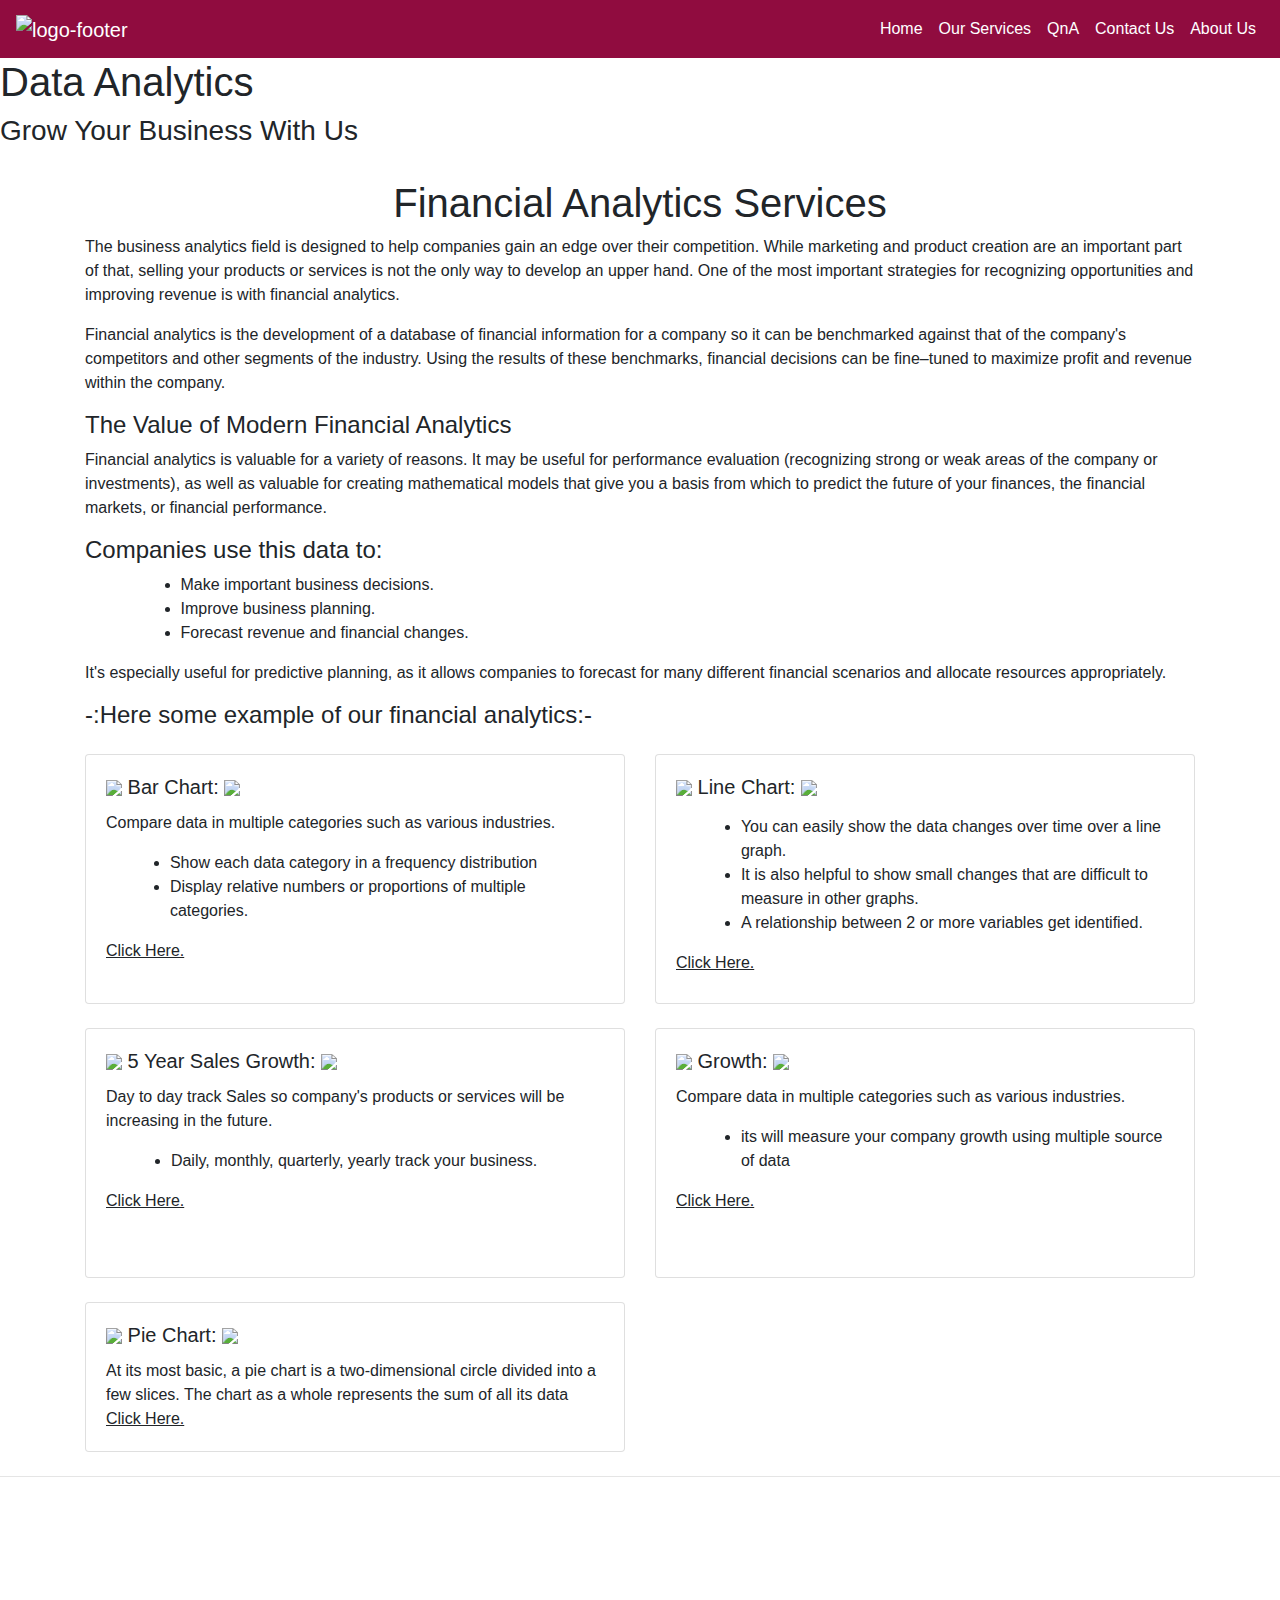
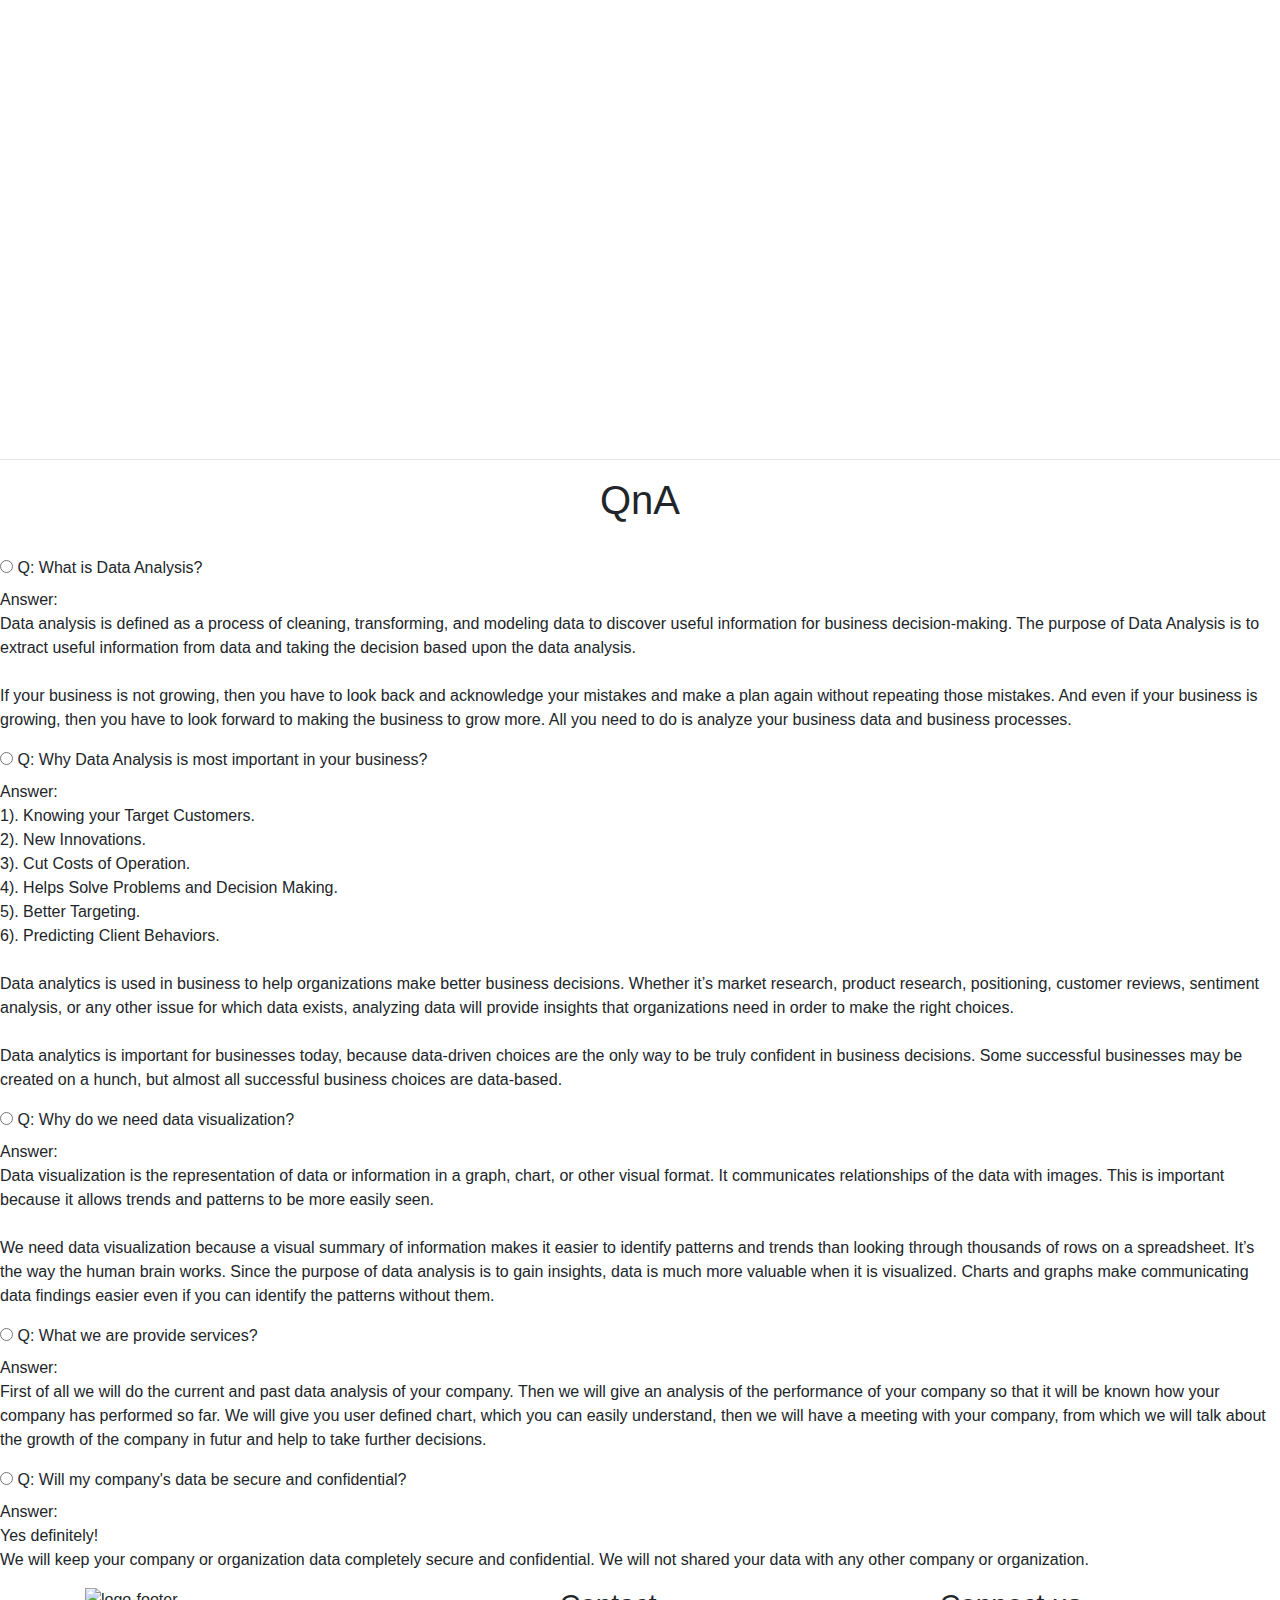
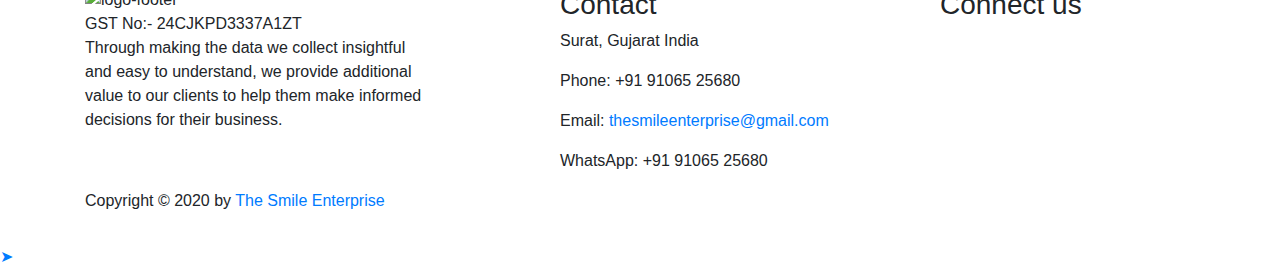
==== index.html @ 0b631fe4 "Add files via upload" ====
<!doctype html>
<html lang="en">

<head>
  <!--=========================================================================================================-->
  <!-- Required meta tags -->
  <meta charset="utf-8">
  <!--=========================================================================================================-->
  <link rel="shortcut icon" type="image/png" href="css/assets/favicon.png">
  <!--=========================================================================================================-->
  <meta name="viewport" content="width=device-width, initial-scale=1, shrink-to-fit=no">
  <!--=========================================================================================================-->
  <meta name="description"
    content="The Smile Enterprise is a IT consultancy company. The Smile Enterprise helps in By analyzing data, we hope to move our clients’ business forward based on their strategic goals. Companies in nearly every industry can benefit from the work of data analysts, from healthcare providers to retail stores to fast food chains. The insights that data analysts bring to an organization can be valuable to employers who want to know more about the needs of their consumer or end user. Through making the data we collect insightful and easy to understand, we provide additional value to our clients to help them make informed decisions for their business.">
  <!--=========================================================================================================-->
  <meta name="author" content="Yogesh Nile">
  <!--=========================================================================================================-->
  <meta name="keywords"
    content="Business Domain, Statistics and Interpretation, Mining, Predictive analysis, Coding,smile enterprise, the smile enterprise, data analysis solutions, Visualization and exploration, Data Analyst, dataanalysis, financial,financialanalysis, financial analysis, financial-analysis, Visualization, data-visualization, data visualization, machine learning, machine-learning, market research, product research, customer reviews, sentiment analysis, analyzing data, riskanalysis, risk analysis, Data entry service provider, outsourcing company india, online data entry, offline data entry, invoice entry, web scrapping, online web research, web research, data conversion, data processing">
  <!--=========================================================================================================-->
  <meta name="rating" content="general">
  <!--=========================================================================================================-->
  <meta name="dcterms.dateCopyrighted" content="Copyright The Smile Enterprise">
  <!--=========================================================================================================-->
  <!-- Include css-->
  <link rel="stylesheet" type="text/css" href="css/index.css">
  <link rel="stylesheet" type="text/css" href="css/common.css">
  <link href='https://fonts.googleapis.com/css?family=Aclonica' rel='stylesheet'>
  <link href='https://fonts.googleapis.com/css?family=Varta' rel='stylesheet'>
  <!--Floating WhatsApp css-->
  <link rel="stylesheet"
    href="https://rawcdn.githack.com/rafaelbotazini/floating-whatsapp/3d18b26d5c7d430a1ab0b664f8ca6b69014aed68/floating-wpp.min.css">
  <!--=========================================================================================================-->
  <link rel="stylesheet" href="https://use.fontawesome.com/releases/v5.2.0/css/all.css"
    integrity="sha384-hWVjflwFxL6sNzntih27bfxkr27PmbbK/iSvJ+a4+0owXq79v+lsFkW54bOGbiDQ" crossorigin="anonymous"
    type="text/css">
  <!--=========================================================================================================-->
  <!-- Bootstrap CSS -->
  <link rel="stylesheet" href="https://stackpath.bootstrapcdn.com/bootstrap/4.5.2/css/bootstrap.min.css"
    integrity="sha384-JcKb8q3iqJ61gNV9KGb8thSsNjpSL0n8PARn9HuZOnIxN0hoP+VmmDGMN5t9UJ0Z" crossorigin="anonymous">
  <!--=========================================================================================================-->
  <!-- Global site tag (gtag.js) - Google Analytics -->
  <script async src="https://www.googletagmanager.com/gtag/js?id=UA-177430574-1"></script>
  <script>
    window.dataLayer = window.dataLayer || [];
    function gtag() { dataLayer.push(arguments); }
    gtag('js', new Date());

    gtag('config', 'UA-177430574-1');
  </script>
  <!--=========================================================================================================-->
  <title>The Smile Enterprise</title>
  <!--=========================================================================================================-->
</head>

<!--================================================================================================================-->

<body>
  <!-- Page preloader -->
  <div id="loader-wrapper">
    <div id="loader"></div>

    <div class="loader-section section-left"></div>
    <div class="loader-section section-right"></div>

  </div>
  <!-- Page preload end -->
  <div>
    <nav class="navbar navbar-expand-lg navbar-dark" style="background-color: #900C3F;">
      <a class="navbar-brand" href="https://www.thesmileenterprise.ml"><img style="height: 50px; width: 300px;"
          src="css/assets/logo.png" alt="logo-footer" data-at2x="css/assets/logo.png"></a>
      <button class="navbar-toggler" type="button" data-toggle="collapse" data-target="#navbarSupportedContent"
        aria-controls="navbarSupportedContent" aria-expanded="false" aria-label="Toggle navigation">
        <span class="navbar-toggler-icon"></span>
      </button>

      <div class="collapse navbar-collapse" id="navbarSupportedContent">
        <ul class="navbar-nav ml-auto">
          <li class="nav-item active">
            <a class="nav-link header" href="index.html">Home <span class="sr-only">(current)</span></a>
          </li>
          <li class="nav-item active">
            <a class="nav-link header" href="services.html">Our Services</a>
          </li>
          <li class="nav-item active">
            <a class="nav-link header" href="#qna">QnA</a>
          </li>
          <li class="nav-item active">
            <a class="nav-link header" href="#contactus">Contact Us</a>
          </li>
          <li class="nav-item active">
            <a class="nav-link header" href="about.html">About Us</a>
          </li>
        </ul>
      </div>
    </nav>
  </div>
  <!--=========================================================================================================-->

  <div id="banner">
    <h1>Data Analytics</h1>
    <h3>Grow Your Business With Us</h3>
  </div>
  <br>
  <center>
    <h1 class="qna" id="our-services">Financial Analytics Services</h1>
  </center>

  <div class="container">
    <p class="paragraph">The business analytics field is designed to help companies gain an edge over their competition.
      While marketing and product creation are an important part of that, selling your products or services is not the
      only way to develop an upper hand. One of the most important strategies for recognizing opportunities and
      improving revenue is with financial analytics.</p>
    <p class="paragraph">Financial analytics is the development of a database of financial information for a company so
      it can be benchmarked against that of the company's competitors and other segments of the industry. Using the
      results of these benchmarks, financial decisions can be fine–tuned to maximize profit and revenue within the
      company.</p>
    <h4>The Value of Modern Financial Analytics</h4>
    <p class="paragraph">Financial analytics is valuable for a variety of reasons. It may be useful for performance
      evaluation (recognizing strong or weak areas of the company or investments), as well as valuable for creating
      mathematical models that give you a basis from which to predict the future of your finances, the financial
      markets, or financial performance.</p>
    <h4>Companies use this data to:</h4>
    <ul class="paragraph" style="margin-left: 5%;">
      <li>Make important business decisions.</li>
      <li>Improve business planning.</li>
      <li>Forecast revenue and financial changes.</li>
    </ul>
    <p class="paragraph">It's especially useful for predictive planning, as it allows companies to forecast for many
      different financial scenarios and allocate resources appropriately.</p>
    <h4>-:Here some example of our financial analytics:-</h4>
  </div>

  <!-- barchartModal -->
  <div class="modal fade" id="barchartModal" tabindex="-1" aria-labelledby="barchartModalLabel" aria-hidden="true">
    <div class="modal-dialog modal-xl">
      <div class="modal-content">
        <div class="modal-header">
          <h5 class="modal-title" id="barchartModalLabel"><img
              src="https://img.icons8.com/flat_round/30/000000/bar-chart-isometric.png" />&nbsp;Bar Chart:&nbsp;<img
              src="https://img.icons8.com/flat_round/30/000000/bar-chart-isometric.png" /></h5>
          <button type="button" class="close" data-dismiss="modal" aria-label="Close">
            <span aria-hidden="true">&times;</span>
          </button>
        </div>
        <div class="modal-body">
          <center>
            <script type="text/javascript">window.PlotlyConfig = { MathJaxConfig: 'local' };</script>
            <div id="90aa9358-7fc8-410f-91cd-9dce39cb2fc6" class="plotly-graph-div" style="height:100%; width:100%;">
            </div>
          </center>
        </div>
        <div class="modal-footer">
          <button type="button" class="btn btn-secondary" data-dismiss="modal">Close</button>
        </div>
      </div>
    </div>
  </div>

  <!-- linechartModal -->
  <div class="modal fade" id="linechartModal" tabindex="-1" aria-labelledby="linechartModalLabel" aria-hidden="true">
    <div class="modal-dialog modal-xl">
      <div class="modal-content">
        <div class="modal-header">
          <h5 class="modal-title" id="linechartModalLabel"><img
              src="https://img.icons8.com/metro/26/000000/combo-chart.png" />&nbsp;Line Chart:&nbsp;<img
              src="https://img.icons8.com/metro/26/000000/combo-chart.png" /></h5>
          <button type="button" class="close" data-dismiss="modal" aria-label="Close">
            <span aria-hidden="true">&times;</span>
          </button>
        </div>
        <div class="modal-body">
          <center>
            <script type="text/javascript">window.PlotlyConfig = { MathJaxConfig: 'local' };</script>
            <div id="d5ae114a-82cb-48cb-8474-cc6770a80819" class="plotly-graph-div" style="height:500px; width:1000px;">
            </div>
          </center>
        </div>
        <div class="modal-footer">
          <button type="button" class="btn btn-secondary" data-dismiss="modal">Close</button>
        </div>
      </div>
    </div>
  </div>

  <!-- 5yearchartModal -->
  <div class="modal fade" id="5yearchartModal" tabindex="-1" aria-labelledby="5yearchartModalLabel" aria-hidden="true">
    <div class="modal-dialog modal-xl">
      <div class="modal-content">
        <div class="modal-header">
          <h5 class="modal-title" id="5yearchartModalLabel"><img
              src="https://img.icons8.com/flat_round/26/000000/account-3d.png" />&nbsp;5 Year Sales Growth:&nbsp;<img
              src="https://img.icons8.com/flat_round/26/000000/account-3d.png" /></h5>
          <button type="button" class="close" data-dismiss="modal" aria-label="Close">
            <span aria-hidden="true">&times;</span>
          </button>
        </div>
        <div class="modal-body">
          <center>
            <script type="text/javascript">window.PlotlyConfig = { MathJaxConfig: 'local' };</script>
            <div id="17d45bcd-cb0b-4fa9-a353-4f787ba53f07" class="plotly-graph-div" style="height:500px; width:1000px;">
            </div>
          </center>
        </div>
        <div class="modal-footer">
          <button type="button" class="btn btn-secondary" data-dismiss="modal">Close</button>
        </div>
      </div>
    </div>
  </div>

  <!-- growthchartModal -->
  <div class="modal fade" id="growthchartModal" tabindex="-1" aria-labelledby="growthchartModalLabel"
    aria-hidden="true">
    <div class="modal-dialog modal-xl">
      <div class="modal-content">
        <div class="modal-header">
          <h5 class="modal-title" id="growthchartModalLabel"><img
              src="https://img.icons8.com/metro/26/000000/combo-chart.png" />&nbsp;Growth Chart:&nbsp;<img
              src="https://img.icons8.com/metro/26/000000/combo-chart.png" /></h5>
          <button type="button" class="close" data-dismiss="modal" aria-label="Close">
            <span aria-hidden="true">&times;</span>
          </button>
        </div>
        <div class="modal-body">
          <center>
            <script type="text/javascript">window.PlotlyConfig = { MathJaxConfig: 'local' };</script>
            <div id="e2e27632-8888-4029-8bda-ed8f7d70d8db" class="plotly-graph-div" style="height:100%; width:100%;">
            </div>
          </center>
        </div>
        <div class="modal-footer">
          <button type="button" class="btn btn-secondary" data-dismiss="modal">Close</button>
        </div>
      </div>
    </div>
  </div>

  <!-- piechartModal -->
  <div class="modal fade" id="piechartModal" tabindex="-1" aria-labelledby="piechartModalLabel" aria-hidden="true">
    <div class="modal-dialog modal-xl">
      <div class="modal-content">
        <div class="modal-header">
          <h5 class="modal-title" id="piechartModalLabel"><img
              src="https://img.icons8.com/flat_round/26/000000/pie-chart-3d.png" />&nbsp;Pie Chart:&nbsp;<img
              src="https://img.icons8.com/flat_round/26/000000/pie-chart-3d.png" /></h5>
          <button type="button" class="close" data-dismiss="modal" aria-label="Close">
            <span aria-hidden="true">&times;</span>
          </button>
        </div>
        <div class="modal-body">
          <center>
            <script type="text/javascript">window.PlotlyConfig = { MathJaxConfig: 'local' };</script>
            <div id="e7d9afd6-f78c-4543-8eae-8e4b0d756830" class="plotly-graph-div" style="height:100%; width:100%;">
            </div>
          </center>
        </div>
        <div class="modal-footer">
          <button type="button" class="btn btn-secondary" data-dismiss="modal">Close</button>
        </div>
      </div>
    </div>
  </div>

  <!-- mapchartModal -->
  <div class="modal fade" id="mapchartModal" tabindex="-1" aria-labelledby="mapchartModalLabel" aria-hidden="true">
    <div class="modal-dialog modal-xl">
      <div class="modal-content">
        <div class="modal-header">
          <h5 class="modal-title" id="mapchartModalLabel"><img
              src="https://img.icons8.com/flat_round/26/000000/pie-chart-3d.png" />&nbsp;Map Chart:&nbsp;<img
              src="https://img.icons8.com/flat_round/26/000000/pie-chart-3d.png" /></h5>
          <button type="button" class="close" data-dismiss="modal" aria-label="Close">
            <span aria-hidden="true">&times;</span>
          </button>
        </div>
        <div class="modal-body">
          <center>
            <script type="text/javascript">window.PlotlyConfig = { MathJaxConfig: 'local' };</script>
            <div id="e7d9afd6-f78c-4543-8eae-8e4b0d756830" class="plotly-graph-div" style="height:100%; width:100%;">
            </div>
          </center>
        </div>
        <div class="modal-footer">
          <button type="button" class="btn btn-secondary" data-dismiss="modal">Close</button>
        </div>
      </div>
    </div>
  </div>


  <div class="container my-4">
    <div class="row">
      <div class="col-sm-6">
        <div class="card" style="height: 250px;">
          <a type="button" data-toggle="modal" data-target="#barchartModal">
            <div class="card-body">
              <h5 class="card-title"><img
                  src="https://img.icons8.com/flat_round/30/000000/bar-chart-isometric.png" />&nbsp;Bar Chart:&nbsp;<img
                  src="https://img.icons8.com/flat_round/30/000000/bar-chart-isometric.png" /></h5>
              <p class="card-text">Compare data in multiple categories such as various industries.<br>
              <ul style="margin-left: 5%;">
                <li>Show each data category in a frequency distribution</li>
                <li>Display relative numbers or proportions of multiple categories.</li>
              </ul>
              </p>
              <a type="button" data-toggle="modal" data-target="#barchartModal"><u>Click Here.</u></a>
            </div>
          </a>
        </div>
      </div><br>
      <div class="col-sm-6">
        <div class="card" style="height: 250px;">
          <a type="button" data-toggle="modal" data-target="#linechartModal">
            <div class="card-body">
              <h5 class="card-title"><img src="https://img.icons8.com/metro/26/000000/combo-chart.png" />&nbsp;Line
                Chart:&nbsp;<img src="https://img.icons8.com/metro/26/000000/combo-chart.png" /></h5>
              <p class="card-text">
              <ul style="margin-left: 5%;">
                <li>You can easily show the data changes over time over a line graph.</li>
                <li>It is also helpful to show small changes that are difficult to measure in other graphs.</li>
                <li>A relationship between 2 or more variables get identified.</li>
              </ul>
              </p>
              <a type="button" data-toggle="modal" data-target="#linechartModal"><u>Click Here.</u></a>
            </div>
          </a>
        </div>
      </div>
    </div>
    <br>
    <!-- next line -->
    <div class="row">
      <div class="col-sm-6">
        <div class="card" style="height: 250px;">
          <a type="button" data-toggle="modal" data-target="#5yearchartModal">
            <div class="card-body">
              <h5 class="card-title"><img src="https://img.icons8.com/flat_round/26/000000/account-3d.png" />&nbsp;5
                Year Sales Growth:&nbsp;<img src="https://img.icons8.com/flat_round/26/000000/account-3d.png" /></h5>
              <p class="card-text">Day to day track Sales so company's products or services will be increasing in the
                future.<br>
              <ul style="margin-left: 5%;">
                <li>Daily, monthly, quarterly, yearly track your business.</li>
              </ul>
              </p>
              <a type="button" data-toggle="modal" data-target="#5yearchartModal"><u>Click Here.</u></a>
            </div>
          </a>
        </div>
      </div><br>
      <div class="col-sm-6">
        <div class="card" style="height: 250px;">
          <a type="button" data-toggle="modal" data-target="#growthchartModal">
            <div class="card-body">
              <h5 class="card-title"><img
                  src="https://img.icons8.com/pastel-glyph/26/000000/bullish.png" />&nbsp;Growth:&nbsp;<img
                  src="https://img.icons8.com/pastel-glyph/26/000000/bullish.png" /></h5>
              <p class="card-text">Compare data in multiple categories such as various industries.<br>
              <ul style="margin-left: 5%;">
                <li>its will measure your company growth using multiple source of data</li>
              </ul>
              </p>
              <a type="button" data-toggle="modal" data-target="#growthchartModal"><u>Click Here.</u></a>
            </div>
          </a>
        </div>
      </div>
    </div>
    <br>
    <!-- next line 2 -->
    <div class="row">
      <div class="col-sm-6">
        <div class="card">
          <a type="button" data-toggle="modal" data-target="#piechartModal">
            <div class="card-body">
              <h5 class="card-title"><img src="https://img.icons8.com/flat_round/26/000000/pie-chart-3d.png" />&nbsp;Pie
                Chart:&nbsp;<img src="https://img.icons8.com/flat_round/26/000000/pie-chart-3d.png" /></h5>
              <p class="card-text">At its most basic, a pie chart is a two-dimensional circle divided into a few slices.
                The chart as a whole represents the sum of all its data</p>
              <a type="button" data-toggle="modal" data-target="#piechartModal"><u>Click Here.</u></a>
            </div>
          </a>
        </div>
      </div><br>
    </div>

  </div>

  <!-- all done  -->

  <hr class="new1">
  <div class="container-fluid my w3-half" id="state wise sales">

    <div class="container-fluid">
      <script type="text/javascript">window.PlotlyConfig = { MathJaxConfig: 'local' };</script>
      <div id="29c0d85a-a054-47d4-b848-377b9b22af0b" class="plotly-graph-div" style="height:550px; width:100%;"></div>
    </div>

  </div>

  <hr class="new1">

  <center>
    <h1 class="qna" id="qna">QnA</h1>
  </center>
  <br>
  <section>
    <input class="animate" type="radio" name="question" id="q1" />
    <label class="animate" for="q1">Q: What is Data Analysis?</label>
    <p class="response animate">Answer:<br>Data analysis is defined as a process of cleaning, transforming, and modeling
      data to discover useful information for business decision-making. The purpose of Data Analysis is to extract
      useful information from data and taking the decision based upon the data analysis.<br><br>If your business is not
      growing, then you have to look back and acknowledge your mistakes and make a plan again without repeating those
      mistakes. And even if your business is growing, then you have to look forward to making the business to grow more.
      All you need to do is analyze your business data and business processes.</p>

    <input class="animate" type="radio" name="question" id="q2" />
    <label class="animate" for="q2">Q: Why Data Analysis is most important in your business?</label>
    <p class="response animate">Answer:<br>1). Knowing your Target Customers.<br>2). New Innovations.<br>3). Cut Costs
      of Operation.<br>4). Helps Solve Problems and Decision Making.<br>5). Better Targeting.<br>6). Predicting Client
      Behaviors.<br><br>Data analytics is used in business to help organizations make better business decisions. Whether
      it’s market research, product research, positioning, customer reviews, sentiment analysis, or any other issue for
      which data exists, analyzing data will provide insights that organizations need in order to make the right
      choices.<br><br>Data analytics is important for businesses today, because data-driven choices are the only way to
      be truly confident in business decisions. Some successful businesses may be created on a hunch, but almost all
      successful business choices are data-based.</p>

    <input class="animate" type="radio" name="question" id="q3" />
    <label class="animate" for="q3">Q: Why do we need data visualization?</label>
    <p class="response animate">Answer:<br>Data visualization is the representation of data or information in a graph,
      chart, or other visual format. It communicates relationships of the data with images. This is important because it
      allows trends and patterns to be more easily seen.<br><br>We need data visualization because a visual summary of
      information makes it easier to identify patterns and trends than looking through thousands of rows on a
      spreadsheet. It’s the way the human brain works. Since the purpose of data analysis is to gain insights, data is
      much more valuable when it is visualized. Charts and graphs make communicating data findings easier even if you
      can identify the patterns without them.</p>

    <input class="animate" type="radio" name="question" id="q4" />
    <label class="animate" for="q4">Q: What we are provide services?</label>
    <p class="response animate">Answer:<br>First of all we will do the current and past data analysis of your company.
      Then we will give an analysis of the performance of your company so that it will be known how your company has
      performed so far. We will give you user defined chart, which you can easily understand, then we will have a
      meeting with your company, from which we will talk about the growth of the company in futur and help to take
      further decisions.</p>

    <input class="animate" type="radio" name="question" id="q5" />
    <label class="animate" for="q5">Q: Will my company's data be secure and confidential?</label>
    <p class="response animate">Answer:<br>Yes definitely!<br>We will keep your company or organization data completely
      secure and confidential. We will not shared your data with any other company or organization.</p>

  </section>


  <footer>
    <div class="footer-top">
      <div class="container" id="contactus">
        <div class="row">
          <div class="col-md-4 col-lg-4 footer-about wow fadeInUp font-style">
            <img class="logo-footer" src="css/assets/favicon.png" alt="logo-footer" data-at2x="css/assets/banner.jpg">
            <p> GST No:- 24CJKPD3337A1ZT <br>
              Through making the data we collect insightful and easy to understand, we provide additional value to our
              clients to help them make informed decisions for their business.
            </p>

          </div>
          <div class="col-md-4 col-lg-4 offset-lg-1 footer-contact wow fadeInDown font-style">
            <h3>Contact</h3>
            <p><i class="fas fa-map-marker-alt"></i> Surat, Gujarat India</p>
            <p><i class="fas fa-phone"></i> Phone: +91 91065 25680</p>
            <p><i class="fas fa-envelope"></i> Email: <a
                href="mailto:thesmileenterprise@gmail.com">thesmileenterprise@gmail.com</a></p>
            <p><i class="fab fa-whatsapp"></i> WhatsApp: +91 91065 25680</p>
          </div>
          <div class="col-md-4 col-lg-3 footer-social wow fadeInUp">
            <h3 class="font-style">Connect us</h3>
            <p>

              <a href="https://bit.ly/2Ky3ho6" target="_blank"><i class="fab fa-linkedin"></i></a>
              <a href="https://bit.ly/3dbLJLC" target="_blank"><i class="fab fa-twitter"></i></a>
              <a href="https://t.me/yogeshnile" target="_blank"><i class="fab fa-telegram"></i></a>
              <a href="https://bit.ly/32SXHV0" target="_blank"><i class="fab fa-instagram"></i></a>
            </p>
          </div>
        </div>
      </div>
    </div>
    <div class="footer-bottom">
      <div class="container">
        <div class="row">
          <div class="col-md-5 footer-copyright">
            <p class="font-style">Copyright &copy; 2020 by <a href="https://www.thesmileenterprise.ml"
                class="copyright-font">The Smile Enterprise</a></p>
          </div>
          <div class="col-md-7 footer-menu">
            <nav class="navbar navbar-dark navbar-expand-md">
              <button class="navbar-toggler" type="button" data-toggle="collapse" data-target="#navbarNav"
                aria-controls="navbarNav" aria-expanded="false" aria-label="Toggle navigation">
                <span class="navbar-toggler-icon"></span>
              </button>
              <div class="collapse navbar-collapse" id="navbarNav">
                <ul class="navbar-nav ml-auto header">
                  <li class="nav-item">
                    <a class="nav-link scroll-link" href="index.html">Home</a>
                  </li>
                  <li class="nav-item">
                    <a class="nav-link scroll-link" href="services.html">Our Services</a>
                  </li>
                  <li class="nav-item">
                    <a class="nav-link scroll-link" href="index.html#qna">QnA</a>
                  </li>
                  <li class="nav-item">
                    <a class="nav-link scroll-link" href="#contactus">Contact Us</a>
                  </li>
                  <li class="nav-item">
                    <a class="nav-link scroll-link" href="about.html">About Us</a>
                  </li>
                </ul>
              </div>
            </nav>
          </div>
        </div>
      </div>
    </div>
  </footer>
  <a id="back2Top" title="Back to top" href="#">&#10148;</a>
  <!--Div where the WhatsApp will be rendered-->
  <div id="WAButton"></div>

  <!-- Optional JavaScript -->
  <script src="https://code.jquery.com/jquery-3.2.1.min.js"></script>
  <!--=========================================================================================================-->
  <script src="https://cdnjs.cloudflare.com/ajax/libs/popper.js/1.11.0/umd/popper.min.js"
    integrity="sha384-b/U6ypiBEHpOf/4+1nzFpr53nxSS+GLCkfwBdFNTxtclqqenISfwAzpKaMNFNmj4"
    crossorigin="anonymous"></script>
  <!--=========================================================================================================-->
  <script src="https://maxcdn.bootstrapcdn.com/bootstrap/4.0.0-beta/js/bootstrap.min.js"
    integrity="sha384-h0AbiXch4ZDo7tp9hKZ4TsHbi047NrKGLO3SEJAg45jXxnGIfYzk4Si90RDIqNm1"
    crossorigin="anonymous"></script>
  <!--=========================================================================================================-->
  <!-- jQuery first, then Popper.js, then Bootstrap JS -->
  <script type="text/javascript" src="js/main.js"></script>
  <script type="text/javascript" src="js/chart_script.js"></script>
  <script type="text/javascript" src="js/chart_1_div.js"></script>
  <script type="text/javascript" src="js/chart_2_div.js"></script>
  <script type="text/javascript" src="js/chart_3_div.js"></script>
  <script type="text/javascript" src="js/chart_4_div.js"></script>
  <script type="text/javascript" src="js/chart_5_div.js"></script>
  <script type="text/javascript" src="js/chart_6_div.js"></script>
  <!--Floating WhatsApp javascript-->
  <script type="text/javascript"
    src="https://rawcdn.githack.com/rafaelbotazini/floating-whatsapp/3d18b26d5c7d430a1ab0b664f8ca6b69014aed68/floating-wpp.min.js"></script>
  <!--=========================================================================================================-->
  <script src="https://cdn.jsdelivr.net/npm/popper.js@1.16.1/dist/umd/popper.min.js"
    integrity="sha384-9/reFTGAW83EW2RDu2S0VKaIzap3H66lZH81PoYlFhbGU+6BZp6G7niu735Sk7lN"
    crossorigin="anonymous"></script>
  <!--=========================================================================================================-->
  <script src="https://stackpath.bootstrapcdn.com/bootstrap/4.5.2/js/bootstrap.min.js"
    integrity="sha384-B4gt1jrGC7Jh4AgTPSdUtOBvfO8shuf57BaghqFfPlYxofvL8/KUEfYiJOMMV+rV"
    crossorigin="anonymous"></script>
  <!--=========================================================================================================-->
  <script type="text/javascript">
    $(document).ready(function () {
      setTimeout(function () {
        $('body').addClass('loaded');
      }, 1000);
    });
  </script>
  <!--=========================================================================================================-->
</body>

</html>
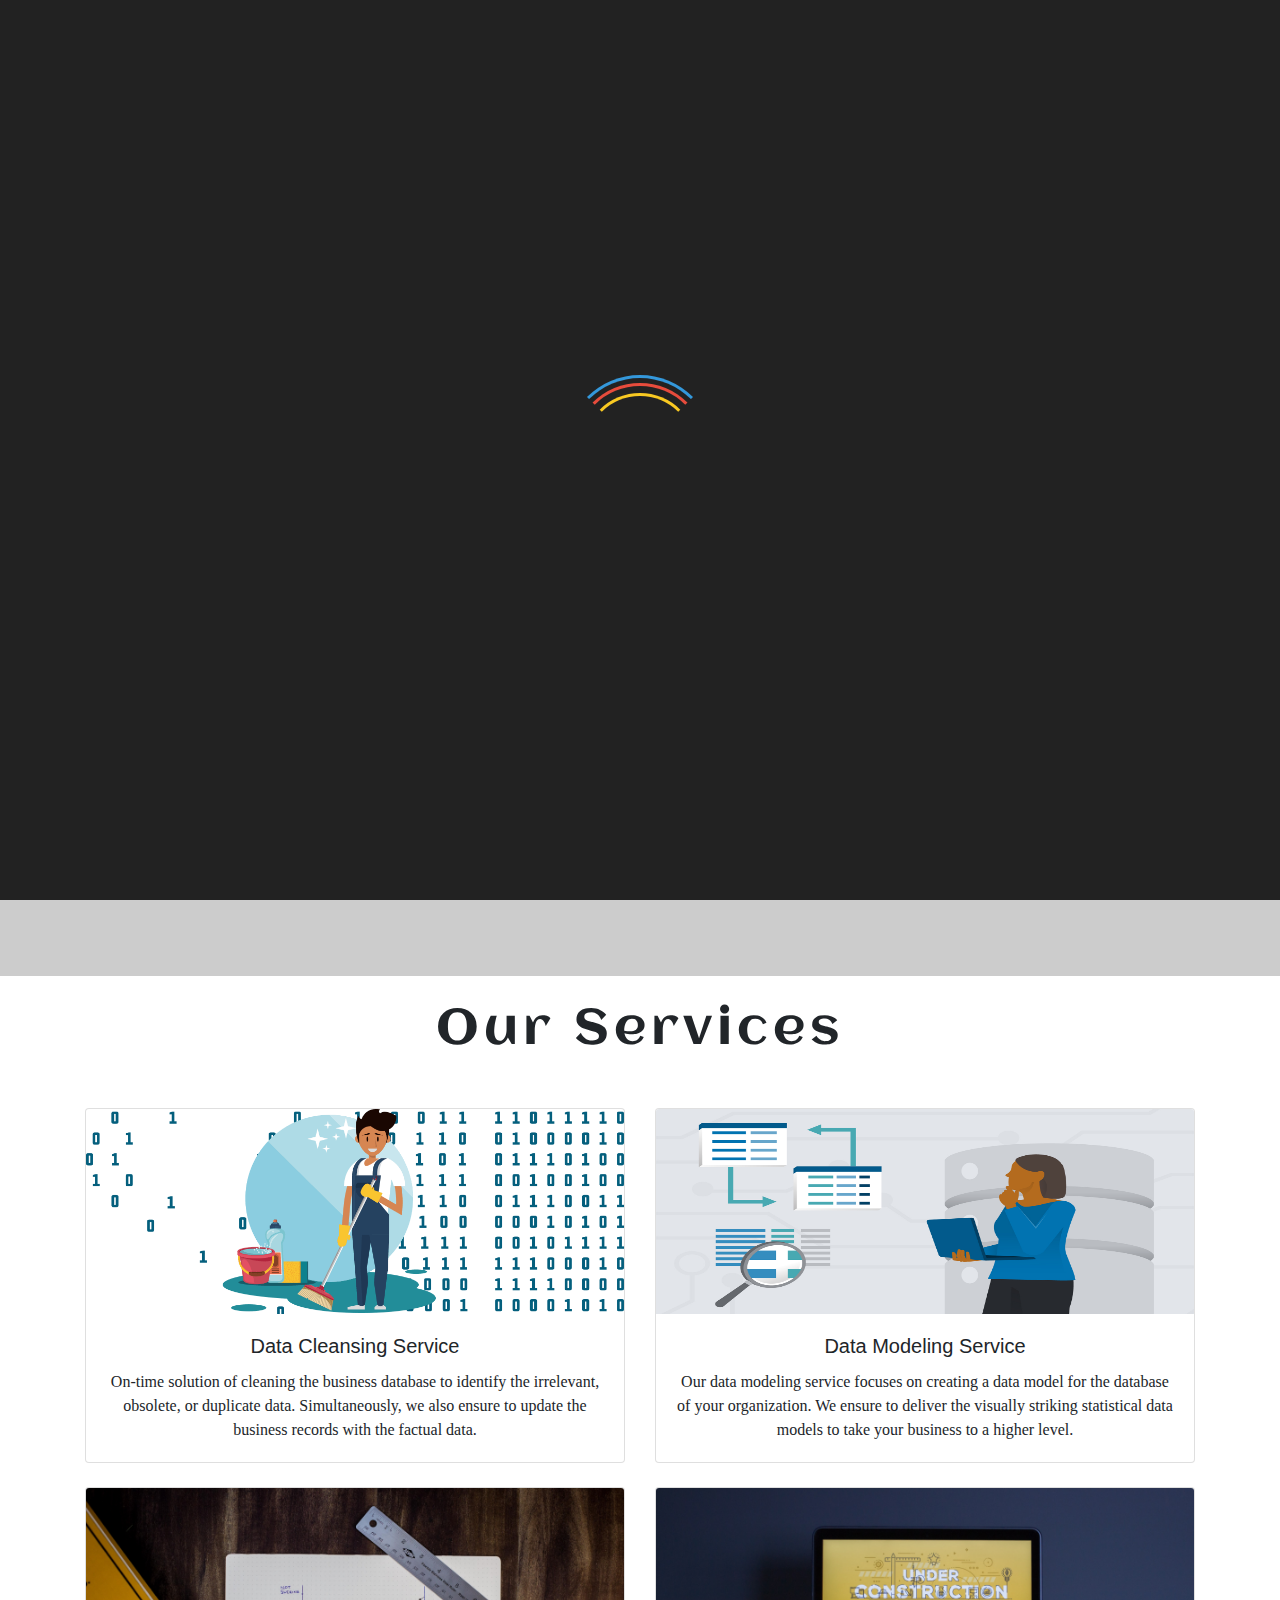
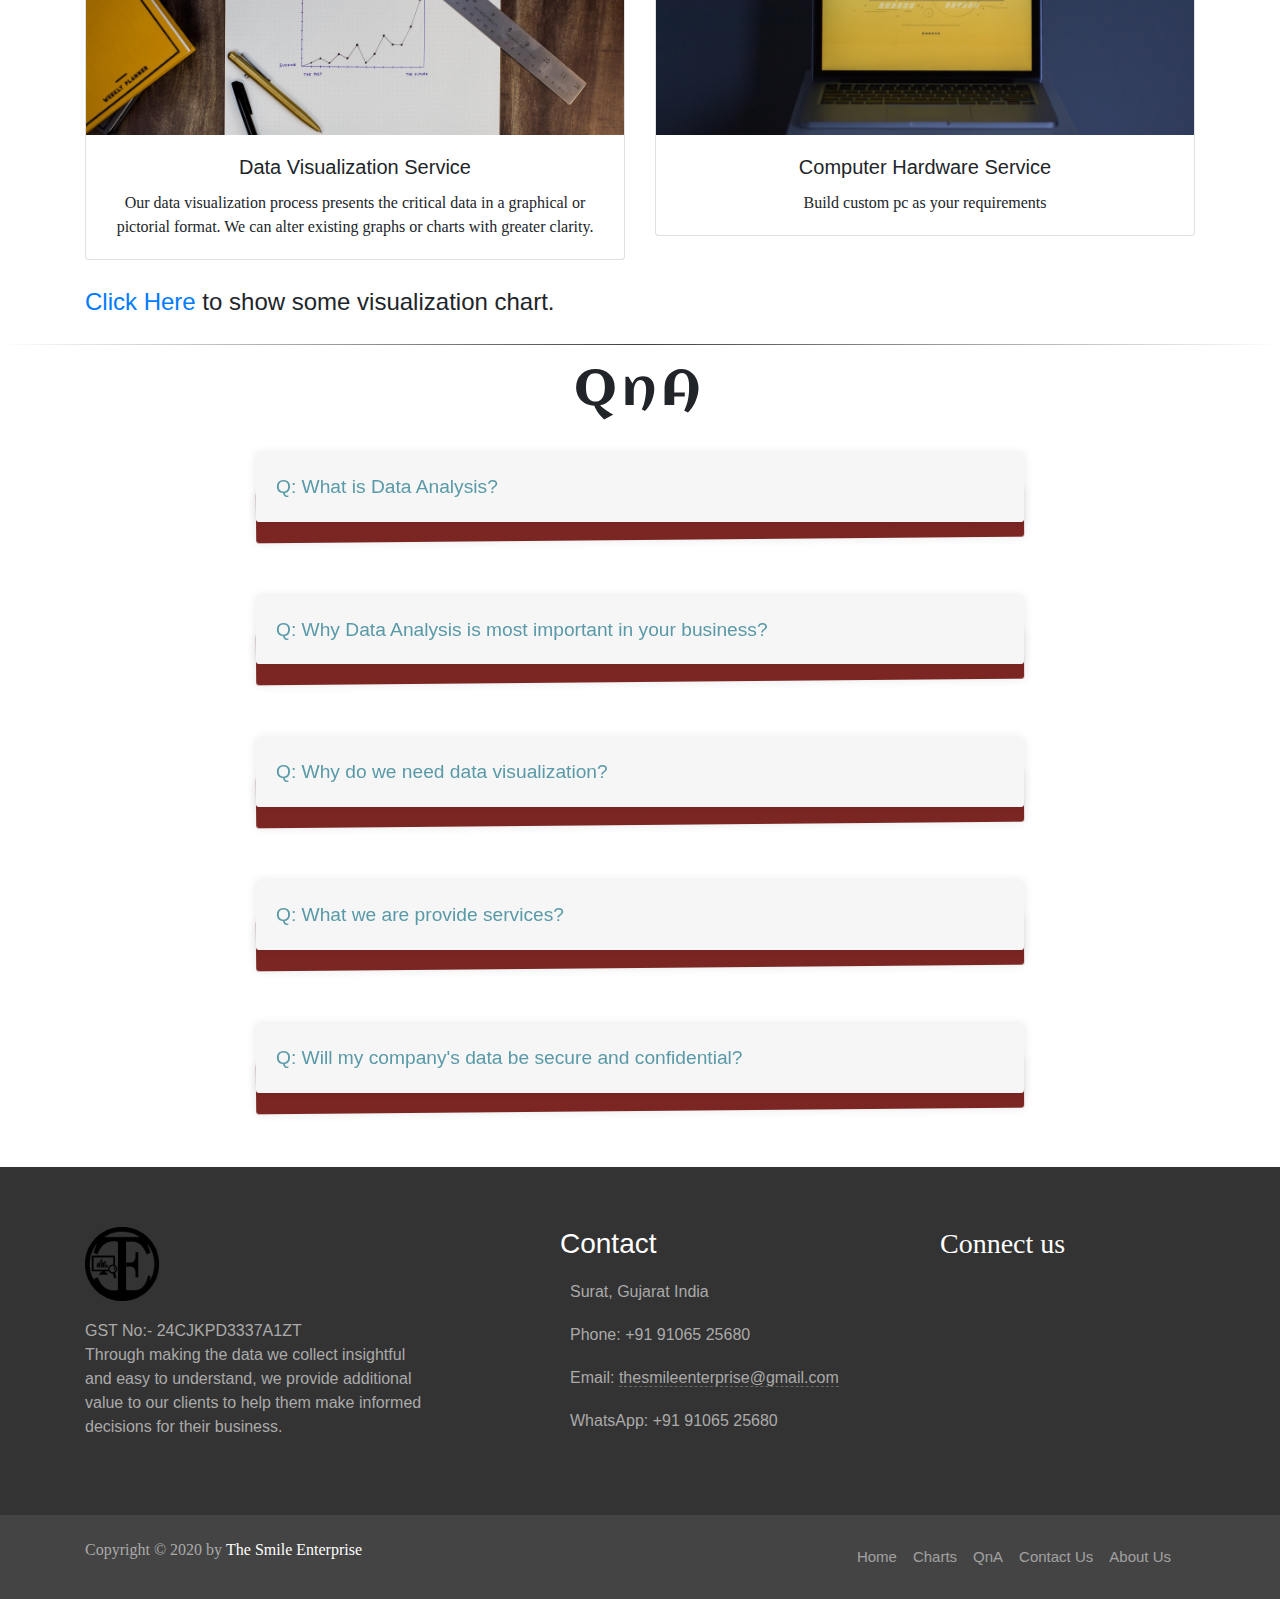
==== commit c1f1a922: "update 2.0" ====
--- a/index.html
+++ b/index.html
@@ -49,7 +49,7 @@
     gtag('config', 'UA-177430574-1');
   </script>
   <!--=========================================================================================================-->
-  <title>The Smile Enterprise</title>
+  <title>The Smile Enterprise | Data Analytics Services Provider</title>
   <!--=========================================================================================================-->
 </head>
 
@@ -80,7 +80,7 @@
             <a class="nav-link header" href="index.html">Home <span class="sr-only">(current)</span></a>
           </li>
           <li class="nav-item active">
-            <a class="nav-link header" href="services.html">Our Services</a>
+            <a class="nav-link header" href="services.html">Charts</a>
           </li>
           <li class="nav-item active">
             <a class="nav-link header" href="#qna">QnA</a>
@@ -103,52 +103,50 @@
   </div>
   <br>
   <center>
-    <h1 class="qna" id="our-services">Financial Analytics Services</h1>
+    <h1 class="qna" id="our-services">Our Services</h1>
   </center>
 
-  <div class="container">
-    <p class="paragraph">The business analytics field is designed to help companies gain an edge over their competition.
-      While marketing and product creation are an important part of that, selling your products or services is not the
-      only way to develop an upper hand. One of the most important strategies for recognizing opportunities and
-      improving revenue is with financial analytics.</p>
-    <p class="paragraph">Financial analytics is the development of a database of financial information for a company so
-      it can be benchmarked against that of the company's competitors and other segments of the industry. Using the
-      results of these benchmarks, financial decisions can be fine–tuned to maximize profit and revenue within the
-      company.</p>
-    <h4>The Value of Modern Financial Analytics</h4>
-    <p class="paragraph">Financial analytics is valuable for a variety of reasons. It may be useful for performance
-      evaluation (recognizing strong or weak areas of the company or investments), as well as valuable for creating
-      mathematical models that give you a basis from which to predict the future of your finances, the financial
-      markets, or financial performance.</p>
-    <h4>Companies use this data to:</h4>
-    <ul class="paragraph" style="margin-left: 5%;">
-      <li>Make important business decisions.</li>
-      <li>Improve business planning.</li>
-      <li>Forecast revenue and financial changes.</li>
-    </ul>
-    <p class="paragraph">It's especially useful for predictive planning, as it allows companies to forecast for many
-      different financial scenarios and allocate resources appropriately.</p>
-    <h4>-:Here some example of our financial analytics:-</h4>
-  </div>
-
-  <!-- barchartModal -->
-  <div class="modal fade" id="barchartModal" tabindex="-1" aria-labelledby="barchartModalLabel" aria-hidden="true">
-    <div class="modal-dialog modal-xl">
+  <!-- data clean Modal -->
+  <div class="modal fade" id="datacleanModal" tabindex="-1" aria-labelledby="datacleanModalLabel" aria-hidden="true">
+    <div class="modal-dialog modal-xl modal-dialog-scrollable">
       <div class="modal-content">
         <div class="modal-header">
-          <h5 class="modal-title" id="barchartModalLabel"><img
-              src="https://img.icons8.com/flat_round/30/000000/bar-chart-isometric.png" />&nbsp;Bar Chart:&nbsp;<img
-              src="https://img.icons8.com/flat_round/30/000000/bar-chart-isometric.png" /></h5>
+          <h5 class="modal-title" id="datacleanModalLabel">Data Cleansing Service</h5>
           <button type="button" class="close" data-dismiss="modal" aria-label="Close">
             <span aria-hidden="true">&times;</span>
           </button>
         </div>
         <div class="modal-body">
           <center>
-            <script type="text/javascript">window.PlotlyConfig = { MathJaxConfig: 'local' };</script>
-            <div id="90aa9358-7fc8-410f-91cd-9dce39cb2fc6" class="plotly-graph-div" style="height:100%; width:100%;">
-            </div>
+            <p class="qouth">Offering a strategic approach to ensure effective cleansing of your business data.</p>
           </center>
+          <p class="details">Don’t you get sufficient time to clean the database of your business organization? Well, if
+            not, it is high time for you to realize that an unclean database can hinder the smoother functioning of your
+            business in the long run.</p>
+          <p class="details">The Smile Enterprise delivers the specialized and enriched form of data cleansing services
+            to eliminate the presence of poor quality of data at all levels.</p>
+          <center><img class="dvimage" src="css/assets/clean.png"></center><br>
+          <p class="details">As one of the leading providers of data cleaning services, we support companies in
+            identifying duplication, replacing, correcting, deleting, organizing, validating, altering, classifying and
+            formatting all of the data collected from the various data fields.</p>
+          <p class="details">As part of the successful data cleansing procedure, the experts at The Smile Enterprise
+            correct the data discrepancies, execute integrated quality checks, updating the older data, and streamlining
+            the mailing lists. Our extensive data cleansing service is a well-strategized approach to optimize the
+            business data for better analysis in organizations that seek consistent validation of data.</p>
+          <h5 class="heading">Reasons to opt for our data cleansing services</h5>
+          <ul class="details" style="margin-left: 5%;">
+            <li>Effortless cleansing of your business database with consistent quality check</li>
+            <li>Eradicating the presence of duplicate entries</li>
+            <li>Following a stringent process associated with the terms & conditions and security policies</li>
+            <li>Facilitating a hassle-free access to a clean database</li>
+          </ul>
+          <h5 class="heading">Why does our service stand out amidst the global competitors?</h5>
+          <p class="details">Our data cleansing services ensure to clean up your business data in order to optimize the
+            quality and accuracy of data. The solutions comprise of adjusting the duplicate data entry, standardization
+            of the address, updating the business records along with constant validation of information.</p>
+          <p class="details">The data keeps on changing as there is a constant change in the corporate business
+            organizations on a daily basis. Thus, data purification is essential so as to enhance the decision making
+            strategies of a business and to improvise the communication development between a firm and client.</p>
         </div>
         <div class="modal-footer">
           <button type="button" class="btn btn-secondary" data-dismiss="modal">Close</button>
@@ -157,24 +155,54 @@
     </div>
   </div>
 
-  <!-- linechartModal -->
-  <div class="modal fade" id="linechartModal" tabindex="-1" aria-labelledby="linechartModalLabel" aria-hidden="true">
-    <div class="modal-dialog modal-xl">
+  <!-- data modeling Modal -->
+  <div class="modal fade" id="datamodelingModal" tabindex="-1" aria-labelledby="datamodelModalLabel" aria-hidden="true">
+    <div class="modal-dialog modal-xl modal-dialog-scrollable">
       <div class="modal-content">
         <div class="modal-header">
-          <h5 class="modal-title" id="linechartModalLabel"><img
-              src="https://img.icons8.com/metro/26/000000/combo-chart.png" />&nbsp;Line Chart:&nbsp;<img
-              src="https://img.icons8.com/metro/26/000000/combo-chart.png" /></h5>
+          <h5 class="modal-title" id="datamodelModalLabel">Data Modeling Service</h5>
           <button type="button" class="close" data-dismiss="modal" aria-label="Close">
             <span aria-hidden="true">&times;</span>
           </button>
         </div>
         <div class="modal-body">
           <center>
-            <script type="text/javascript">window.PlotlyConfig = { MathJaxConfig: 'local' };</script>
-            <div id="d5ae114a-82cb-48cb-8474-cc6770a80819" class="plotly-graph-div" style="height:500px; width:1000px;">
-            </div>
+            <p class="qouth">“Possessing the magnificent abilities in the zone of data modeling to all sort of business”
+            </p>
           </center>
+          <p class="details">Data modeling is precisely defined as a procedure of generating a data model for your
+            organization’s database. The data model is a brief theoretical depiction of three major elements – the
+            different data objects, the relationship between various data objects, and the rules associated.</p>
+          <p class="details">The Smile Enterprise is the globally leading offshore service provider of statistical data
+            modeling services with the perfect blend of contemporary methodologies and technologically based techniques.
+            Our professionals are well-versed with the creation of an analytical model, based on both the big as well as
+            predictable data.</p>
+          <center><img class="dvimage" src="css/assets/data-model2.jpg"></center><br>
+          <p class="details">The process of successful data modeling service at The Smile Enterprise comprise of the
+            experimental designs on various sample surveys along with the generation of various innovative methods to
+            deal with definite characteristics present in the data.</p>
+          <h5 class="heading">Why Choose Data Modeling Service of The Smile Enterprise?</h5>
+          <ul class="details" style="margin-left: 5%;">
+            <li>Offering the visually appealing statistical data models</li>
+            <li>Influencing the platforms such as SAS, SQL, or Python to be more effective when it comes to data
+              collection and processing</li>
+            <li>Our dedicated team of professionals has in-depth knowledge in various verticals such as healthcare,
+              eCommerce, retail, etc.</li>
+            <li>The data models prepared at The Smile Enterprise can be well-applied to different types of data
+              including social, financial, or industrial category.</li>
+            <li>We execute various statistical data modeling encompassing hypothesis testing, validation,
+              linear/non-linear regression analysis, etc.</li>
+          </ul>
+          <h5 class="heading">The significance of our Data Modeling Service to your business</h5>
+          <ul class="details" style="margin-left: 5%;">
+            <li>Offering the worthy business insights to identify the multiple business opportunities</li>
+            <li>Enhancing the level of business efficiency</li>
+            <li>Maximizing the output effectiveness</li>
+            <li>Improving the level of customer satisfaction</li>
+            <li>Accomplishing the business goals</li>
+            <li>Adhering to the data modeling business guidelines</li>
+            <li>Facilitating the organizations to act on the advanced data trends</li>
+          </ul>
         </div>
         <div class="modal-footer">
           <button type="button" class="btn btn-secondary" data-dismiss="modal">Close</button>
@@ -183,24 +211,58 @@
     </div>
   </div>
 
-  <!-- 5yearchartModal -->
-  <div class="modal fade" id="5yearchartModal" tabindex="-1" aria-labelledby="5yearchartModalLabel" aria-hidden="true">
-    <div class="modal-dialog modal-xl">
+  <!-- data visulization Modal -->
+  <div class="modal fade" id="datavisulizationModal" tabindex="-1" aria-labelledby="datavisuModalLabel"
+    aria-hidden="true">
+    <div class="modal-dialog modal-xl modal-dialog-scrollable">
       <div class="modal-content">
         <div class="modal-header">
-          <h5 class="modal-title" id="5yearchartModalLabel"><img
-              src="https://img.icons8.com/flat_round/26/000000/account-3d.png" />&nbsp;5 Year Sales Growth:&nbsp;<img
-              src="https://img.icons8.com/flat_round/26/000000/account-3d.png" /></h5>
+          <h5 class="modal-title" id="datavisuModalLabel">Data visualization Service</h5>
           <button type="button" class="close" data-dismiss="modal" aria-label="Close">
             <span aria-hidden="true">&times;</span>
           </button>
         </div>
         <div class="modal-body">
           <center>
-            <script type="text/javascript">window.PlotlyConfig = { MathJaxConfig: 'local' };</script>
-            <div id="17d45bcd-cb0b-4fa9-a353-4f787ba53f07" class="plotly-graph-div" style="height:500px; width:1000px;">
-            </div>
+            <h5 class="heading">“Get your data visually and graphically represented in an innovative approach”</h5>
           </center>
+          <p class="details">Data visualization service is the process of displaying the critical business data in a
+            graphical or pictorial format. If you are considering to transform the raw data into a visually-appealing
+            format, here is the right place to get your business demands satisfied.</p>
+          <p class="details">The Smile Enterprise is the world-renowned offshore service provider of cost-effective and
+            interactive data visualization solutions.</p>
+          <center><img class="dvimage" src="css/assets/Data-Visualization.jpg"></center><br>
+          <p class="details">Data is a vital part of every small and large scale business organizations and hence, it is
+            of utmost importance to present the data in a visually-alluring manner.</p>
+          <p class="details">Our dedicated team of professionals will create the unique data visualization which will
+            boost the appeal and retention of your data, thus, transforming the challenging data into meaningful
+            business comprehension.</p>
+          <p class="details">We are specialized in converting any type of data (such as numbers or facts) into a
+            significant and striking piece of information with the extensive utilization of contemporary tools and
+            techniques.</p>
+          <h5>Major data visualization services offered at The Smile Enterprise</h5>
+          <ul class="details" style="margin-left: 5%;">
+            <li>Statistical data visualization such as crafting new templates or graphs</li>
+            <li>Temporal data visualization</li>
+            <li>Modifying the existing graphs or charts</li>
+            <li>Creating reports or charts</li>
+            <li>Managing presentation and reports</li>
+            <li>Creating a customized dashboard</li>
+          </ul>
+          <p class="details">Our experts take the initiative of analyzing the large set of data comprising of
+            infographics, charts, or other visualizations. We work hand-in-hand with you to explore the business
+            insights, so as to help you with better productivity.</p>
+          <p class="details">“Managing and analyzing data with greater responsibility”</p>
+          <h5 class="heading">Why prefer The Smile Enterprise over other existing service providers?</h5>
+          <ul class="details" style="margin-left: 5%;">
+            <li>Using the robust tools for discovering the data and creating a collaborating data visualization</li>
+            <li>Focusing on meaningful analytics based on the business strategies spread across sales or marketing</li>
+            <li>Exploring the significant data relationship</li>
+            <li>Successfully analyzing the data for generating better decisions</li>
+            <li>Developing rich and highly interactive data visualization</li>
+            <li>Transforming the spreadsheets into extraordinary visual images</li>
+            <li>Ensuring that the visualized data is consistent and integrated</li>
+          </ul>
         </div>
         <div class="modal-footer">
           <button type="button" class="btn btn-secondary" data-dismiss="modal">Close</button>
@@ -209,24 +271,19 @@
     </div>
   </div>
 
-  <!-- growthchartModal -->
-  <div class="modal fade" id="growthchartModal" tabindex="-1" aria-labelledby="growthchartModalLabel"
-    aria-hidden="true">
-    <div class="modal-dialog modal-xl">
+  <!-- computer hardware Modal -->
+  <div class="modal fade" id="computerModal" tabindex="-1" aria-labelledby="computerLabel" aria-hidden="true">
+    <div class="modal-dialog modal-xl modal-dialog-scrollable">
       <div class="modal-content">
         <div class="modal-header">
-          <h5 class="modal-title" id="growthchartModalLabel"><img
-              src="https://img.icons8.com/metro/26/000000/combo-chart.png" />&nbsp;Growth Chart:&nbsp;<img
-              src="https://img.icons8.com/metro/26/000000/combo-chart.png" /></h5>
+          <h5 class="modal-title" id="computerLabel">Computer Hardware Service</h5>
           <button type="button" class="close" data-dismiss="modal" aria-label="Close">
             <span aria-hidden="true">&times;</span>
           </button>
         </div>
         <div class="modal-body">
           <center>
-            <script type="text/javascript">window.PlotlyConfig = { MathJaxConfig: 'local' };</script>
-            <div id="e2e27632-8888-4029-8bda-ed8f7d70d8db" class="plotly-graph-div" style="height:100%; width:100%;">
-            </div>
+            <h5 class="heading">“Coming Soon”</h5>
           </center>
         </div>
         <div class="modal-footer">
@@ -236,167 +293,79 @@
     </div>
   </div>
 
-  <!-- piechartModal -->
-  <div class="modal fade" id="piechartModal" tabindex="-1" aria-labelledby="piechartModalLabel" aria-hidden="true">
-    <div class="modal-dialog modal-xl">
-      <div class="modal-content">
-        <div class="modal-header">
-          <h5 class="modal-title" id="piechartModalLabel"><img
-              src="https://img.icons8.com/flat_round/26/000000/pie-chart-3d.png" />&nbsp;Pie Chart:&nbsp;<img
-              src="https://img.icons8.com/flat_round/26/000000/pie-chart-3d.png" /></h5>
-          <button type="button" class="close" data-dismiss="modal" aria-label="Close">
-            <span aria-hidden="true">&times;</span>
-          </button>
-        </div>
-        <div class="modal-body">
-          <center>
-            <script type="text/javascript">window.PlotlyConfig = { MathJaxConfig: 'local' };</script>
-            <div id="e7d9afd6-f78c-4543-8eae-8e4b0d756830" class="plotly-graph-div" style="height:100%; width:100%;">
-            </div>
-          </center>
-        </div>
-        <div class="modal-footer">
-          <button type="button" class="btn btn-secondary" data-dismiss="modal">Close</button>
-        </div>
-      </div>
-    </div>
-  </div>
-
-  <!-- mapchartModal -->
-  <div class="modal fade" id="mapchartModal" tabindex="-1" aria-labelledby="mapchartModalLabel" aria-hidden="true">
-    <div class="modal-dialog modal-xl">
-      <div class="modal-content">
-        <div class="modal-header">
-          <h5 class="modal-title" id="mapchartModalLabel"><img
-              src="https://img.icons8.com/flat_round/26/000000/pie-chart-3d.png" />&nbsp;Map Chart:&nbsp;<img
-              src="https://img.icons8.com/flat_round/26/000000/pie-chart-3d.png" /></h5>
-          <button type="button" class="close" data-dismiss="modal" aria-label="Close">
-            <span aria-hidden="true">&times;</span>
-          </button>
-        </div>
-        <div class="modal-body">
-          <center>
-            <script type="text/javascript">window.PlotlyConfig = { MathJaxConfig: 'local' };</script>
-            <div id="e7d9afd6-f78c-4543-8eae-8e4b0d756830" class="plotly-graph-div" style="height:100%; width:100%;">
-            </div>
-          </center>
-        </div>
-        <div class="modal-footer">
-          <button type="button" class="btn btn-secondary" data-dismiss="modal">Close</button>
-        </div>
-      </div>
-    </div>
-  </div>
-
-
   <div class="container my-4">
-    <div class="row">
-      <div class="col-sm-6">
-        <div class="card" style="height: 250px;">
-          <a type="button" data-toggle="modal" data-target="#barchartModal">
-            <div class="card-body">
-              <h5 class="card-title"><img
-                  src="https://img.icons8.com/flat_round/30/000000/bar-chart-isometric.png" />&nbsp;Bar Chart:&nbsp;<img
-                  src="https://img.icons8.com/flat_round/30/000000/bar-chart-isometric.png" /></h5>
-              <p class="card-text">Compare data in multiple categories such as various industries.<br>
-              <ul style="margin-left: 5%;">
-                <li>Show each data category in a frequency distribution</li>
-                <li>Display relative numbers or proportions of multiple categories.</li>
-              </ul>
-              </p>
-              <a type="button" data-toggle="modal" data-target="#barchartModal"><u>Click Here.</u></a>
-            </div>
-          </a>
-        </div>
-      </div><br>
-      <div class="col-sm-6">
-        <div class="card" style="height: 250px;">
-          <a type="button" data-toggle="modal" data-target="#linechartModal">
-            <div class="card-body">
-              <h5 class="card-title"><img src="https://img.icons8.com/metro/26/000000/combo-chart.png" />&nbsp;Line
-                Chart:&nbsp;<img src="https://img.icons8.com/metro/26/000000/combo-chart.png" /></h5>
-              <p class="card-text">
-              <ul style="margin-left: 5%;">
-                <li>You can easily show the data changes over time over a line graph.</li>
-                <li>It is also helpful to show small changes that are difficult to measure in other graphs.</li>
-                <li>A relationship between 2 or more variables get identified.</li>
-              </ul>
-              </p>
-              <a type="button" data-toggle="modal" data-target="#linechartModal"><u>Click Here.</u></a>
-            </div>
-          </a>
-        </div>
-      </div>
-    </div>
+
     <br>
-    <!-- next line -->
-    <div class="row">
-      <div class="col-sm-6">
-        <div class="card" style="height: 250px;">
-          <a type="button" data-toggle="modal" data-target="#5yearchartModal">
-            <div class="card-body">
-              <h5 class="card-title"><img src="https://img.icons8.com/flat_round/26/000000/account-3d.png" />&nbsp;5
-                Year Sales Growth:&nbsp;<img src="https://img.icons8.com/flat_round/26/000000/account-3d.png" /></h5>
-              <p class="card-text">Day to day track Sales so company's products or services will be increasing in the
-                future.<br>
-              <ul style="margin-left: 5%;">
-                <li>Daily, monthly, quarterly, yearly track your business.</li>
-              </ul>
-              </p>
-              <a type="button" data-toggle="modal" data-target="#5yearchartModal"><u>Click Here.</u></a>
-            </div>
-          </a>
-        </div>
-      </div><br>
-      <div class="col-sm-6">
-        <div class="card" style="height: 250px;">
-          <a type="button" data-toggle="modal" data-target="#growthchartModal">
-            <div class="card-body">
-              <h5 class="card-title"><img
-                  src="https://img.icons8.com/pastel-glyph/26/000000/bullish.png" />&nbsp;Growth:&nbsp;<img
-                  src="https://img.icons8.com/pastel-glyph/26/000000/bullish.png" /></h5>
-              <p class="card-text">Compare data in multiple categories such as various industries.<br>
-              <ul style="margin-left: 5%;">
-                <li>its will measure your company growth using multiple source of data</li>
-              </ul>
-              </p>
-              <a type="button" data-toggle="modal" data-target="#growthchartModal"><u>Click Here.</u></a>
-            </div>
-          </a>
-        </div>
-      </div>
-    </div>
-    <br>
-    <!-- next line 2 -->
+
     <div class="row">
       <div class="col-sm-6">
         <div class="card">
-          <a type="button" data-toggle="modal" data-target="#piechartModal">
+          <a type="button" data-toggle="modal" data-target="#datacleanModal">
+            <img src="css/assets/clean.png" class="card-img-top" alt="...">
             <div class="card-body">
-              <h5 class="card-title"><img src="https://img.icons8.com/flat_round/26/000000/pie-chart-3d.png" />&nbsp;Pie
-                Chart:&nbsp;<img src="https://img.icons8.com/flat_round/26/000000/pie-chart-3d.png" /></h5>
-              <p class="card-text">At its most basic, a pie chart is a two-dimensional circle divided into a few slices.
-                The chart as a whole represents the sum of all its data</p>
-              <a type="button" data-toggle="modal" data-target="#piechartModal"><u>Click Here.</u></a>
+              <center>
+                <h5 class="card-title">Data Cleansing Service</h5>
+                <p class="card-text">On-time solution of cleaning the business database to identify the irrelevant,
+                  obsolete, or duplicate data. Simultaneously, we also ensure to update the business records with the
+                  factual data.</p>
+              </center>
             </div>
           </a>
         </div>
-      </div><br>
-    </div>
-
-  </div>
-
+      </div>
+      <div class="col-sm-6">
+        <div class="card">
+          <a type="button" data-toggle="modal" data-target="#datamodelingModal">
+            <img src="css/assets/data-model1.jpg" style="height: 205px;" class="card-img-top" alt="...">
+            <div class="card-body">
+              <center>
+                <h5 class="card-title">Data Modeling Service</h5>
+                <p class="card-text">Our data modeling service focuses on creating a data model for the database of your
+                  organization. We ensure to deliver the visually striking statistical data models to take your business
+                  to a higher level.</p>
+              </center>
+            </div>
+          </a>
+        </div>
+      </div>
+    </div>
+
+    <div class="row my-4">
+      <div class="col-sm-6">
+        <div class="card">
+          <a type="button" data-toggle="modal" data-target="#datavisulizationModal">
+            <img src="css/assets/data-analysis1.jpeg" class="card-img-top" alt="...">
+            <div class="card-body">
+              <center>
+                <h5 class="card-title">Data Visualization Service</h5>
+                <p class="card-text">Our data visualization process presents the critical data in a graphical or
+                  pictorial format. We can alter existing graphs or charts with greater clarity.</p>
+              </center>
+            </div>
+          </a>
+        </div>
+      </div>
+      <div class="col-sm-6">
+        <div class="card">
+          <a type="button" data-toggle="modal" data-target="#computerModal">
+            <img src="css/assets/coming-soon.jpeg" class="card-img-top" alt="...">
+            <div class="card-body">
+              <center>
+                <h5 class="card-title">Computer Hardware Service</h5>
+                <p class="card-text">Build custom pc as your requirements</p>
+              </center>
+            </div>
+          </a>
+        </div>
+      </div>
+    </div>
+
+  </div>
+
+  <div class="container my-4">
+    <h4><a href="services.html">Click Here</a> to show some visualization chart.</h4>
+  </div>
   <!-- all done  -->
-
-  <hr class="new1">
-  <div class="container-fluid my w3-half" id="state wise sales">
-
-    <div class="container-fluid">
-      <script type="text/javascript">window.PlotlyConfig = { MathJaxConfig: 'local' };</script>
-      <div id="29c0d85a-a054-47d4-b848-377b9b22af0b" class="plotly-graph-div" style="height:550px; width:100%;"></div>
-    </div>
-
-  </div>
 
   <hr class="new1">
 
@@ -488,7 +457,7 @@
       <div class="container">
         <div class="row">
           <div class="col-md-5 footer-copyright">
-            <p class="font-style">Copyright &copy; 2020 by <a href="https://www.thesmileenterprise.ml"
+            <p class="font-style">Copyright &copy; 2020 by <a href="https://thesmileenterprise.ml"
                 class="copyright-font">The Smile Enterprise</a></p>
           </div>
           <div class="col-md-7 footer-menu">
@@ -503,7 +472,7 @@
                     <a class="nav-link scroll-link" href="index.html">Home</a>
                   </li>
                   <li class="nav-item">
-                    <a class="nav-link scroll-link" href="services.html">Our Services</a>
+                    <a class="nav-link scroll-link" href="services.html">Charts</a>
                   </li>
                   <li class="nav-item">
                     <a class="nav-link scroll-link" href="index.html#qna">QnA</a>
@@ -539,13 +508,6 @@
   <!--=========================================================================================================-->
   <!-- jQuery first, then Popper.js, then Bootstrap JS -->
   <script type="text/javascript" src="js/main.js"></script>
-  <script type="text/javascript" src="js/chart_script.js"></script>
-  <script type="text/javascript" src="js/chart_1_div.js"></script>
-  <script type="text/javascript" src="js/chart_2_div.js"></script>
-  <script type="text/javascript" src="js/chart_3_div.js"></script>
-  <script type="text/javascript" src="js/chart_4_div.js"></script>
-  <script type="text/javascript" src="js/chart_5_div.js"></script>
-  <script type="text/javascript" src="js/chart_6_div.js"></script>
   <!--Floating WhatsApp javascript-->
   <script type="text/javascript"
     src="https://rawcdn.githack.com/rafaelbotazini/floating-whatsapp/3d18b26d5c7d430a1ab0b664f8ca6b69014aed68/floating-wpp.min.js"></script>
--- a/css/index.css
+++ b/css/index.css
@@ -0,0 +1,121 @@
+  /* Banner */
+#banner {
+  height: 100vh;
+  display: flex;
+  align-items: center;
+  justify-content: center;
+  flex-direction: column;
+  background: rgba(0, 0, 0, 0.2) url("assets/bg.jpeg");
+  background-size: cover;
+  background-attachment: fixed;
+  background-position: center;
+  background-blend-mode: overlay;
+  color: white;
+}
+
+#banner h1 {
+  font-size: 75px;
+  font-weight: bold
+}
+
+#banner h3 {
+  background: black;
+  border-radius: 8px;
+  padding: 0 24px;
+  font-size: 24px;
+  margin-top: 10px;
+}
+
+
+.qna {
+  align: center;
+  font-family: 'Aclonica';
+  letter-spacing: 0.10em;
+  font-style: normal;
+  font-size: 50px;
+}
+
+@import url('https://fonts.googleapis.com/css2?family=Mukta:wght@300&display=swap');
+@import url('https://fonts.googleapis.com/css2?family=Kavivanar&family=Poly&display=swap');
+.card-title { font-family: 'Mukta', sans-serif; }
+.card-text { font-family: 'Poly', serif; }
+.modal-title { font-family: 'Mukta', sans-serif; }
+.heading { font-family: 'Mukta', sans-serif; font-style: bold; }
+@import url('https://fonts.googleapis.com/css2?family=Caveat:wght@700&display=swap');
+.qouth { font-family: 'Caveat', sans-serif; }
+@import url('https://fonts.googleapis.com/css2?family=Gothic+A1&display=swap');
+.details { font-family: 'Gothic A1', sans-serif; }
+.dvimage {
+  width: 100%;
+  height: auto;
+  max-width: 600px;
+}
+
+ @import url(https://fonts.googleapis.com/css?family=Montserrat:400,700);
+*{
+    padding: 0;
+    margin: 0;
+    box-sizing: border-box;
+    font-family: 'Montserrat', sans-serif;
+    line-height: 1.5em
+}
+
+body{
+  background: #D7423C;
+  box-sizing: border-box;
+}
+section{
+  padding: 0 20%;
+}
+.animate{
+  transition: all .3s;
+}
+
+input[name=question]{
+    display: none;
+}
+input[name=question] + label{
+    position: relative;
+    display: block;
+    padding: 20px 20px;
+    font-size: 1.2em;
+    cursor: pointer;
+    background: rgba(246, 246, 246, 1);
+    color: #5a9aa8;
+    z-index: 2;
+    box-shadow: 0 0 10px rgba(0,0,0,.1);
+    border-radius: 3px;
+}
+
+.response{
+    position: relative;
+    background: #7B2623;
+    color: #7A2723;
+    padding: 10px 20px;
+    -webkit-transform: translate3d(0,-40px, 0) rotate(-.5deg);
+    z-index: 1;
+    box-shadow: 0 0 10px rgba(0,0,0,.1);
+    opacity: 0;
+    border-radius: 3px;
+}
+
+input[name=question]:checked + label{
+    background: #F6F6F6;
+    color: #5a9aa8;
+}
+input[name=question]:checked + label + .response{
+    opacity: 1;
+    visibility: visible;
+    padding: 10px 20px;
+    -webkit-transform: translate3d(0, 0, 0) rotate(0deg);
+    -webkit-filter: blur(0px);
+    margin-bottom: 20px;
+    color: white;
+}
+
+.fixed-height{
+    height: 50px;
+    overflow: hidden;
+    opacity: 1 !important;
+}
+
--- a/css/common.css
+++ b/css/common.css
@@ -0,0 +1,211 @@
+hr.new1 {
+  border: 0;
+  height: 1px;
+  background-image: linear-gradient(to right, rgba(0, 0, 0, 0), rgba(0, 0, 0, 0.75), rgba(0, 0, 0, 0));
+}
+
+@import url('https://fonts.googleapis.com/css2?family=Kumbh+Sans&display=swap');
+.header {
+	font-family: 'Kumbh Sans', sans-serif;
+}
+
+#loader-wrapper {
+    position: fixed;
+    top: 0;
+    left: 0;
+    width: 100%;
+    height: 100%;
+    z-index: 1000;
+}
+#loader {
+    display: block;
+    position: relative;
+    left: 50%;
+    top: 50%;
+    width: 150px;
+    height: 150px;
+    margin: -75px 0 0 -75px;
+    border-radius: 50%;
+    border: 3px solid transparent;
+    border-top-color: #3498db;
+
+    -webkit-animation: spin 2s linear infinite; /* Chrome, Opera 15+, Safari 5+ */
+    animation: spin 2s linear infinite; /* Chrome, Firefox 16+, IE 10+, Opera */
+
+    z-index: 1001;
+}
+
+    #loader:before {
+        content: "";
+        position: absolute;
+        top: 5px;
+        left: 5px;
+        right: 5px;
+        bottom: 5px;
+        border-radius: 50%;
+        border: 3px solid transparent;
+        border-top-color: #e74c3c;
+
+        -webkit-animation: spin 3s linear infinite; /* Chrome, Opera 15+, Safari 5+ */
+        animation: spin 3s linear infinite; /* Chrome, Firefox 16+, IE 10+, Opera */
+    }
+
+    #loader:after {
+        content: "";
+        position: absolute;
+        top: 15px;
+        left: 15px;
+        right: 15px;
+        bottom: 15px;
+        border-radius: 50%;
+        border: 3px solid transparent;
+        border-top-color: #f9c922;
+
+        -webkit-animation: spin 1.5s linear infinite; /* Chrome, Opera 15+, Safari 5+ */
+          animation: spin 1.5s linear infinite; /* Chrome, Firefox 16+, IE 10+, Opera */
+    }
+
+    @-webkit-keyframes spin {
+        0%   { 
+            -webkit-transform: rotate(0deg);  /* Chrome, Opera 15+, Safari 3.1+ */
+            -ms-transform: rotate(0deg);  /* IE 9 */
+            transform: rotate(0deg);  /* Firefox 16+, IE 10+, Opera */
+        }
+        100% {
+            -webkit-transform: rotate(360deg);  /* Chrome, Opera 15+, Safari 3.1+ */
+            -ms-transform: rotate(360deg);  /* IE 9 */
+            transform: rotate(360deg);  /* Firefox 16+, IE 10+, Opera */
+        }
+    }
+    @keyframes spin {
+        0%   { 
+            -webkit-transform: rotate(0deg);  /* Chrome, Opera 15+, Safari 3.1+ */
+            -ms-transform: rotate(0deg);  /* IE 9 */
+            transform: rotate(0deg);  /* Firefox 16+, IE 10+, Opera */
+        }
+        100% {
+            -webkit-transform: rotate(360deg);  /* Chrome, Opera 15+, Safari 3.1+ */
+            -ms-transform: rotate(360deg);  /* IE 9 */
+            transform: rotate(360deg);  /* Firefox 16+, IE 10+, Opera */
+        }
+    }
+
+    #loader-wrapper .loader-section {
+        position: fixed;
+        top: 0;
+        width: 51%;
+        height: 100%;
+        background: #222222;
+        z-index: 1000;
+        -webkit-transform: translateX(0);  /* Chrome, Opera 15+, Safari 3.1+ */
+        -ms-transform: translateX(0);  /* IE 9 */
+        transform: translateX(0);  /* Firefox 16+, IE 10+, Opera */
+    }
+
+    #loader-wrapper .loader-section.section-left {
+        left: 0;
+    }
+
+    #loader-wrapper .loader-section.section-right {
+        right: 0;
+    }
+
+    /* Loaded */
+    .loaded #loader-wrapper .loader-section.section-left {
+        -webkit-transform: translateX(-100%);  /* Chrome, Opera 15+, Safari 3.1+ */
+            -ms-transform: translateX(-100%);  /* IE 9 */
+                transform: translateX(-100%);  /* Firefox 16+, IE 10+, Opera */
+
+        -webkit-transition: all 0.7s 0.3s cubic-bezier(0.645, 0.045, 0.355, 1.000);  
+                transition: all 0.7s 0.3s cubic-bezier(0.645, 0.045, 0.355, 1.000);
+    }
+
+    .loaded #loader-wrapper .loader-section.section-right {
+        -webkit-transform: translateX(100%);  /* Chrome, Opera 15+, Safari 3.1+ */
+            -ms-transform: translateX(100%);  /* IE 9 */
+                transform: translateX(100%);  /* Firefox 16+, IE 10+, Opera */
+
+-webkit-transition: all 0.7s 0.3s cubic-bezier(0.645, 0.045, 0.355, 1.000);  
+        transition: all 0.7s 0.3s cubic-bezier(0.645, 0.045, 0.355, 1.000);
+    }
+    
+    .loaded #loader {
+        opacity: 0;
+        -webkit-transition: all 0.3s ease-out;  
+                transition: all 0.3s ease-out;
+    }
+    .loaded #loader-wrapper {
+        visibility: hidden;
+
+        -webkit-transform: translateY(-100%);  /* Chrome, Opera 15+, Safari 3.1+ */
+            -ms-transform: translateY(-100%);  /* IE 9 */
+                transform: translateY(-100%);  /* Firefox 16+, IE 10+, Opera */
+
+        -webkit-transition: all 0.3s 1s ease-out;  
+                transition: all 0.3s 1s ease-out;
+    }
+
+
+#back2Top {
+    width: 40px;
+    line-height: 40px;
+    overflow: hidden;
+    z-index: 999;
+    display: none;
+    cursor: pointer;
+    -moz-transform: rotate(270deg);
+    -webkit-transform: rotate(270deg);
+    -o-transform: rotate(270deg);
+    -ms-transform: rotate(270deg);
+    transform: rotate(270deg);
+    position: fixed;
+    bottom: 50px;
+    right: 0;
+    background-color: #DDD;
+    color: #555;
+    text-align: center;
+    font-size: 30px;
+    text-decoration: none;
+}
+#back2Top:hover {
+    background-color: #DDF;
+    color: #000;
+}
+
+/***** Footer *****/
+@import url('https://fonts.googleapis.com/css2?family=IBM+Plex+Serif&display=swap');
+@import url('https://fonts.googleapis.com/css2?family=Caveat&display=swap');
+.font-style { font-family: 'IBM Plex Serif', serif; }
+.copyright-font { font-family: 'Caveat', cursive; }
+
+.footer-top { padding: 60px 0; background: #333; text-align: left; color: #aaa; }
+.footer-top h3 { padding-bottom: 10px; color: #fff; }
+
+.footer-about img.logo-footer { max-width: 74px; margin-top: 0; margin-bottom: 18px; }
+.footer-about p a { color: #aaa; border-bottom: 1px dashed #666; }
+.footer-about p a:hover, .footer-about p a:focus { color: #fff; border-color: #aaa; }
+
+.footer-contact p { word-wrap: break-word; }
+.footer-contact i { padding-right: 10px; font-size: 18px; color: #666; }
+.footer-contact p a { color: #aaa; border-bottom: 1px dashed #666; }
+.footer-contact p a:hover, .footer-contact p a:focus { color: #fff; border-color: #aaa; }
+
+.footer-social a { display: inline-block; margin-right: 20px; margin-bottom: 8px; color: #777; border: 0; }
+.footer-social a:hover, .footer-social a:focus { color: #aaa; border: 0; }
+.footer-social i { font-size: 24px; vertical-align: middle; }
+
+.footer-bottom { padding: 15px 0; background: #444; text-align: left; color: #aaa; }
+
+.footer-copyright p { margin: 0; padding: 0.5rem 0; }
+.footer-copyright a { color: #fff; border: 0; }
+.footer-copyright a:hover, .footer-copyright a:focus { color: #aaa; border: 0; }
+
+/* footer navbar */
+.navbar { padding: 0; background: #444; backface-visibility: hidden; }
+
+.navbar-dark .navbar-nav { font-size: 15px; color: #fff; font-weight: 400; }
+.navbar-dark .navbar-nav .nav-link { color: #fff; border: 0; }
+.navbar-dark .navbar-nav .nav-link:hover { color: #aaa; }
+.navbar-dark .navbar-nav .nav-link:focus { color: #aaa; outline: 0; }
+
+.navbar-expand-md .navbar-nav .nav-link { padding-left: 1rem; padding-right: 1rem; }
